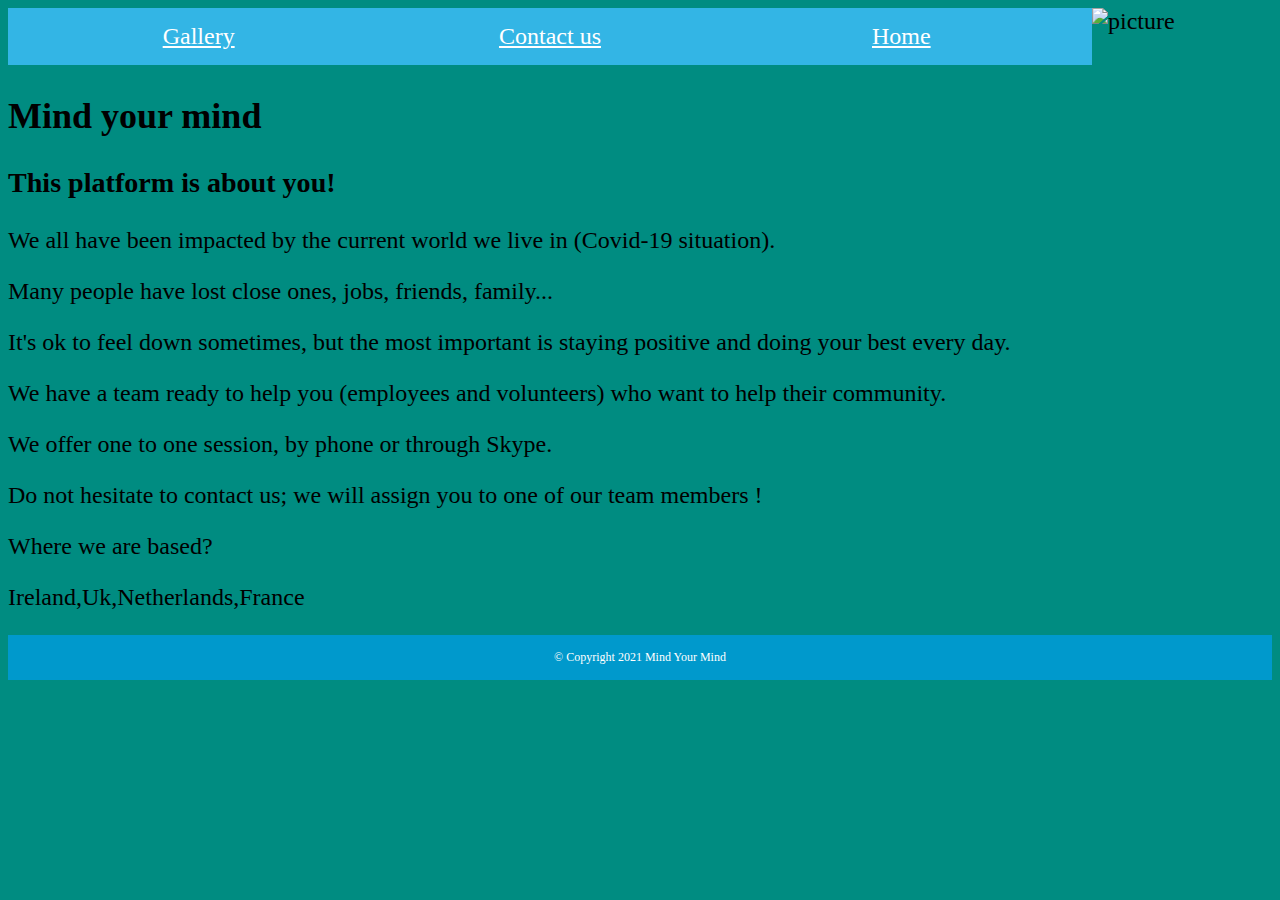
==== About us.html @ b24fd24e "Update About us.html" ====
<!DOCTYPE html>
<html>
	<head>
		<title>Contact</title>

	<style>
body{
    min-height:600px;
	background-color:#008c81;
	font-size:150%;
 }
 .footer {
  background-color: #0099cc;
  color: #ffffff;
  text-align: center;
  font-size: 12px;
  padding: 15px;
 }
 #header1{
	flex:2;	
	text-align:center;	
}
 .link,.foot{
	flex:3;
	text-align:center;	
}
#header2{
	display:flex;
	flex:10;	
	align-items:center;
	padding: 15px;
	background-color: #33b5e5;
    color: #ffffff;
}
 a{
	color:white;
	
}
 </style>  <!-- End of Styling part of the website, on this page-->
	</head>
	<body>
	
	<img src="logo.png" style="float:right" alt="picture" width="180" height="195"/>
	<!-- logo  of the website-->
	
		<div id="header">
			<div id="header2">
			<!-- different menus of the website-->
			
			<div class="link"><a href="gallery.html">Gallery </a></div>
			<div class="link"><a href="contact.html">Contact us </a></div>
			<div class="link"><a href="index.html">Home </a></div>
			</div>
			<!-- Describing of the website-->
		<h2>Mind your mind</h2>
		<h3>This platform is about you!</h3>
		<p> We all have been impacted by the current world we live in (Covid-19 situation).
         <p>Many people have lost close ones, jobs, friends, family...</p>
         <p>It's ok to feel down sometimes, but the most important is staying positive and doing your best every day.</p>
          <p> We have a team ready to help you (employees and volunteers) who want to help their community.</p>
		  <p> We offer one to one session, by phone or through Skype.</p>
		  <p>Do not hesitate to contact us; we will assign you to one of our team members !</p>
		  <p> Where we are based?</p><p id="main"></p>
		 <script>
		 <!--Java Script file begining-->
		 
		 <!-- using Arrays-->
     const countries = ["Ireland", "Uk", "Netherlands","France"];
    document.getElementById("main").innerHTML = countries;
	
     </script>
	<!-- End of Java Script for this page-->
		   
		  </div>
		 <!-- Copywright for the website-->
		<div class="footer">
       <footer>&copy; Copyright 2021 Mind Your Mind</footer>
     </div>
	</body>
     </html>
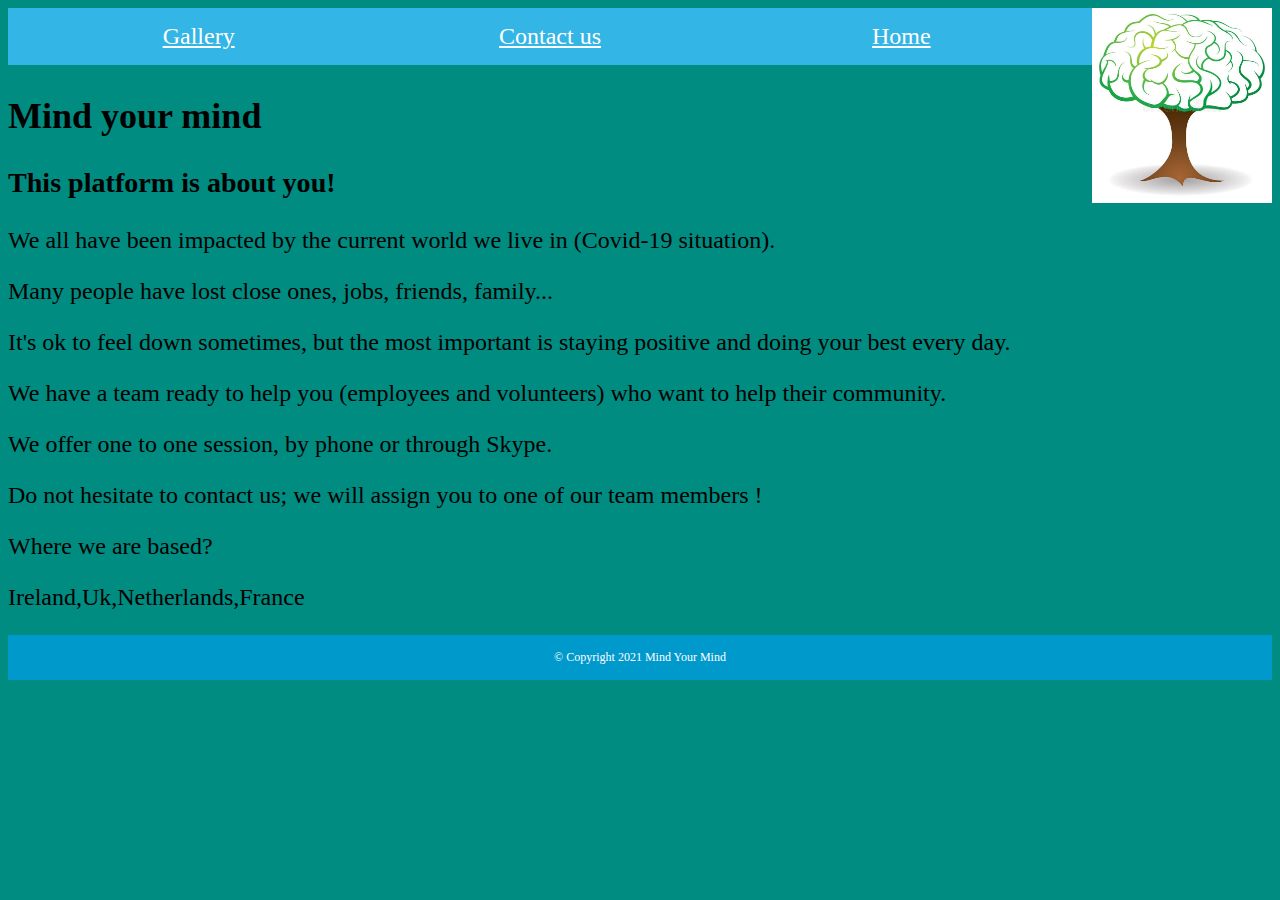
==== commit 302869db: "Add files via upload" ====
--- a/About us.html
+++ b/About us.html
@@ -2,7 +2,7 @@
 <html>
 	<head>
 		<title>Contact</title>
-
+		<!-- Styling part of the website, ony this page-->
 	<style>
 body{
     min-height:600px;
@@ -77,4 +77,4 @@
        <footer>&copy; Copyright 2021 Mind Your Mind</footer>
      </div>
 	</body>
-     </html>
+     </html>